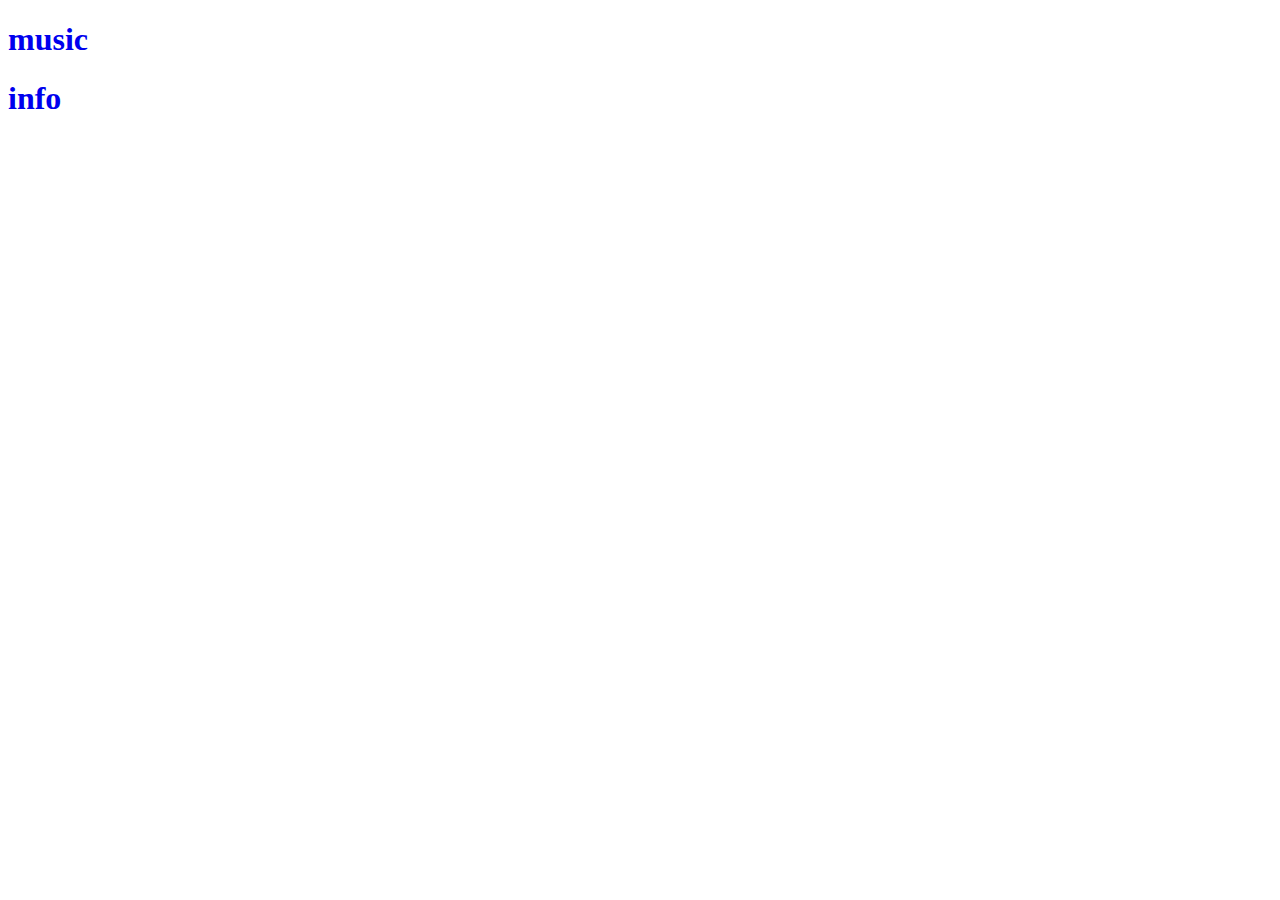
==== index.html @ e39a558f "Add files via upload" ====
<!DOCTYPE html>
<html lang="en">
<head>
    <meta charset="UTF-8">
    <meta name="viewport" content="width=device-width, initial-scale=1.0">
    <link rel="stylesheet" href="styles.css">
    <title>lunk4</title>
</head>
<body>

    <!--Main Code-->
    <a href="music.html"><h1>music</h1></a>
    <a href="info.html"><h1>info</h1></a>

</body>
</html>
---- styles.css ----
body {
    text-align: left;
}

a {
    text-decoration: none;
    cursor: help;
}

strong {
    text-decoration-line: underline;
}

fade {
    font-size: xx-small;
}
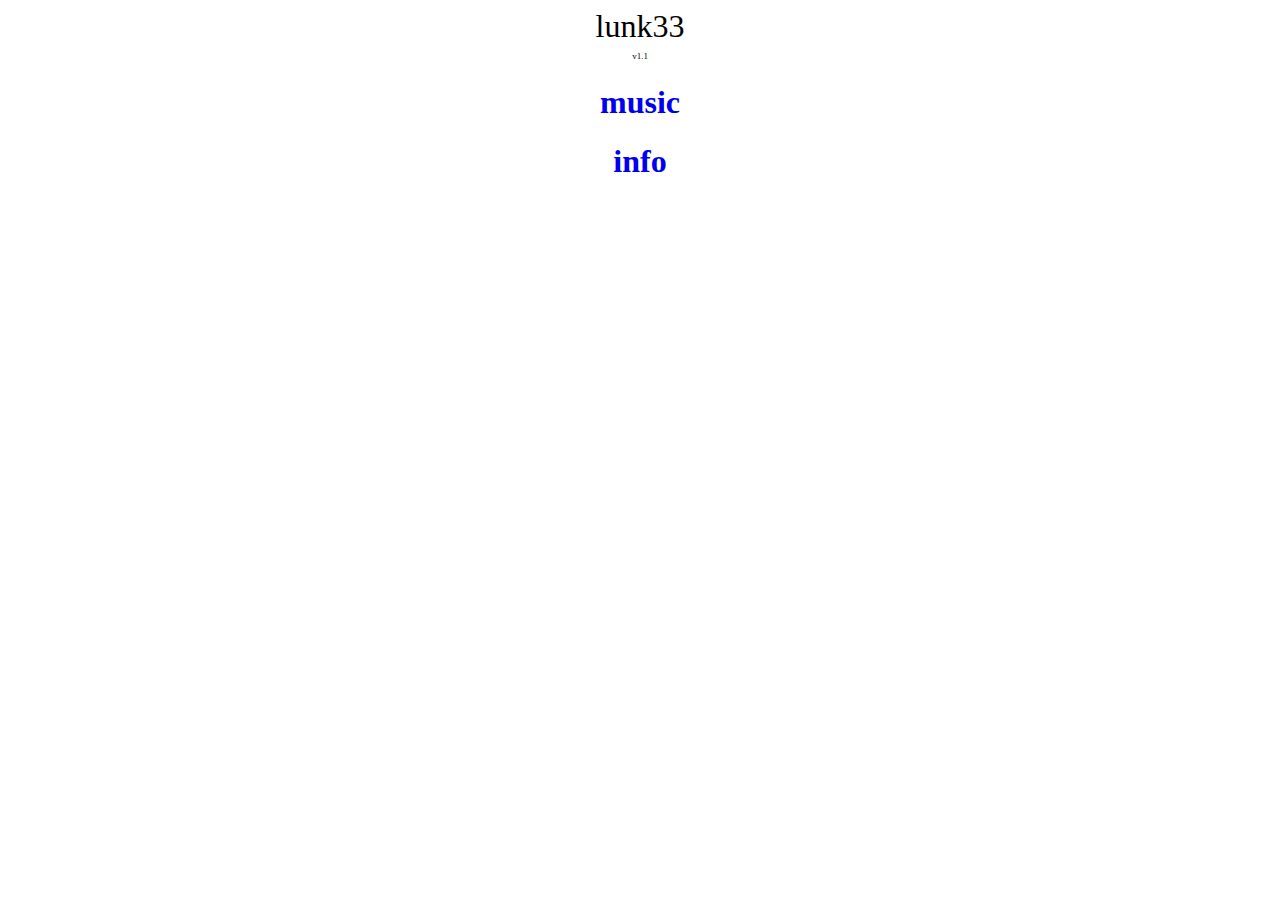
==== commit c96e8ae5: "css" ====
--- a/index.html
+++ b/index.html
@@ -4,11 +4,15 @@
     <meta charset="UTF-8">
     <meta name="viewport" content="width=device-width, initial-scale=1.0">
     <link rel="stylesheet" href="styles.css">
-    <title>lunk4</title>
+    <title>lunk33</title>
 </head>
 <body>
 
     <!--Main Code-->
+    <h0>lunk33</h0>
+    <br>
+    <fade>v1.1</fade>
+
     <a href="music.html"><h1>music</h1></a>
     <a href="info.html"><h1>info</h1></a>
 
--- a/styles.css
+++ b/styles.css
@@ -1,5 +1,5 @@
 body {
-    text-align: left;
+    text-align: center;
 }
 
 a {
@@ -13,4 +13,8 @@
 
 fade {
     font-size: xx-small;
+}
+
+h0 {
+    font-size: xx-large;
 }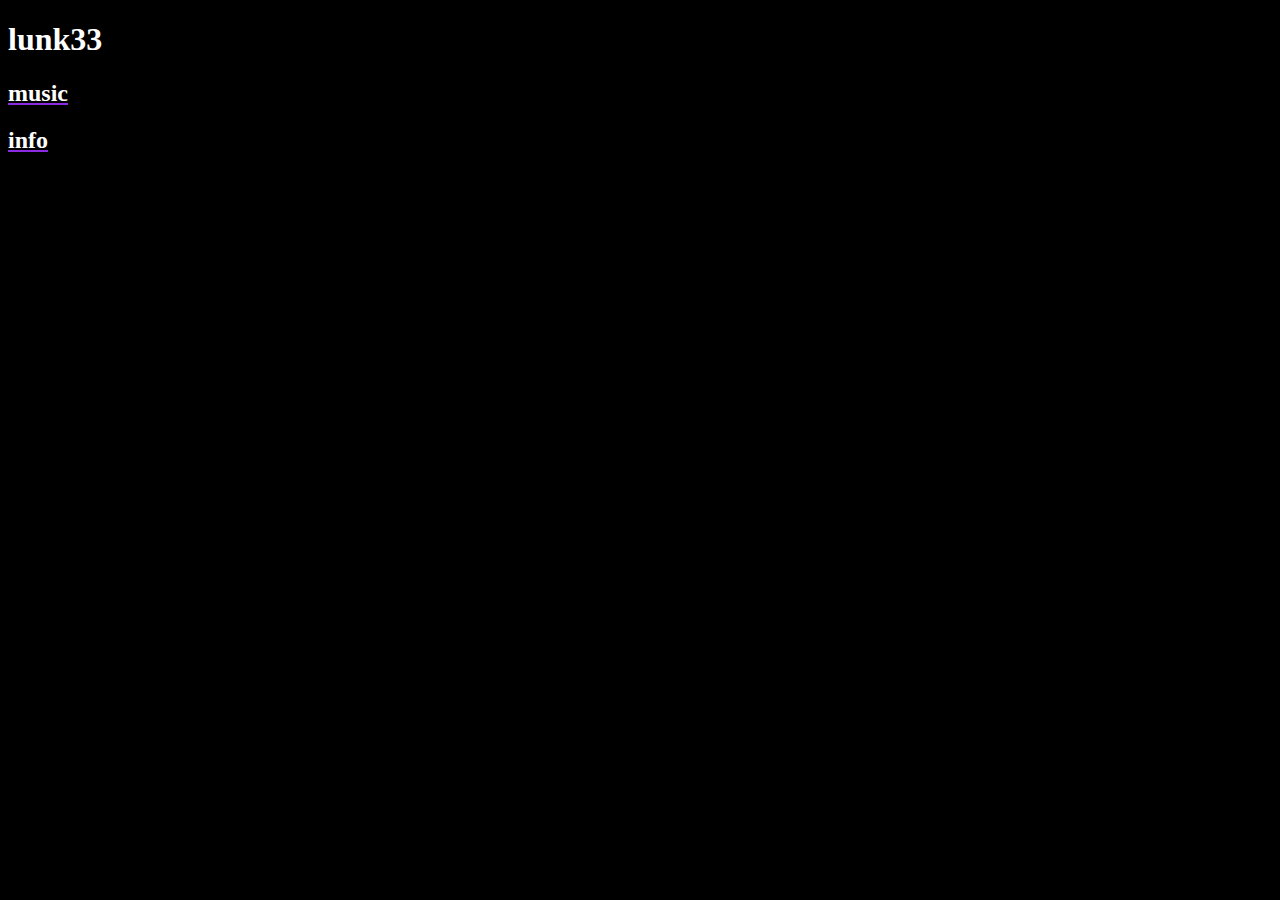
==== commit 1b186011: "full revamp" ====
--- a/index.html
+++ b/index.html
@@ -9,12 +9,10 @@
 <body>
 
     <!--Main Code-->
-    <h0>lunk33</h0>
-    <br>
-    <fade>v1.1</fade>
-
-    <a href="music.html"><h1>music</h1></a>
-    <a href="info.html"><h1>info</h1></a>
+    
+    <h1>lunk33</h1>
+    <a href="music.html"><h2>music</h2></a>
+    <a href="info.html"><h2>info</h2></a>
 
 </body>
 </html>--- a/styles.css
+++ b/styles.css
@@ -1,20 +1,27 @@
 body {
-    text-align: center;
+    text-align: left;
+    font-family:Georgia;
+    background-color: black;
+    color: white;
+}
+
+h1 {
+    color: white;
+}
+
+h2 {
+    color: white;
 }
 
 a {
-    text-decoration: none;
     cursor: help;
+    color:blueviolet;
 }
 
 strong {
-    text-decoration-line: underline;
+    text-decoration: underline;
 }
 
-fade {
-    font-size: xx-small;
-}
-
-h0 {
-    font-size: xx-large;
+s1 {
+    color: white;
 }